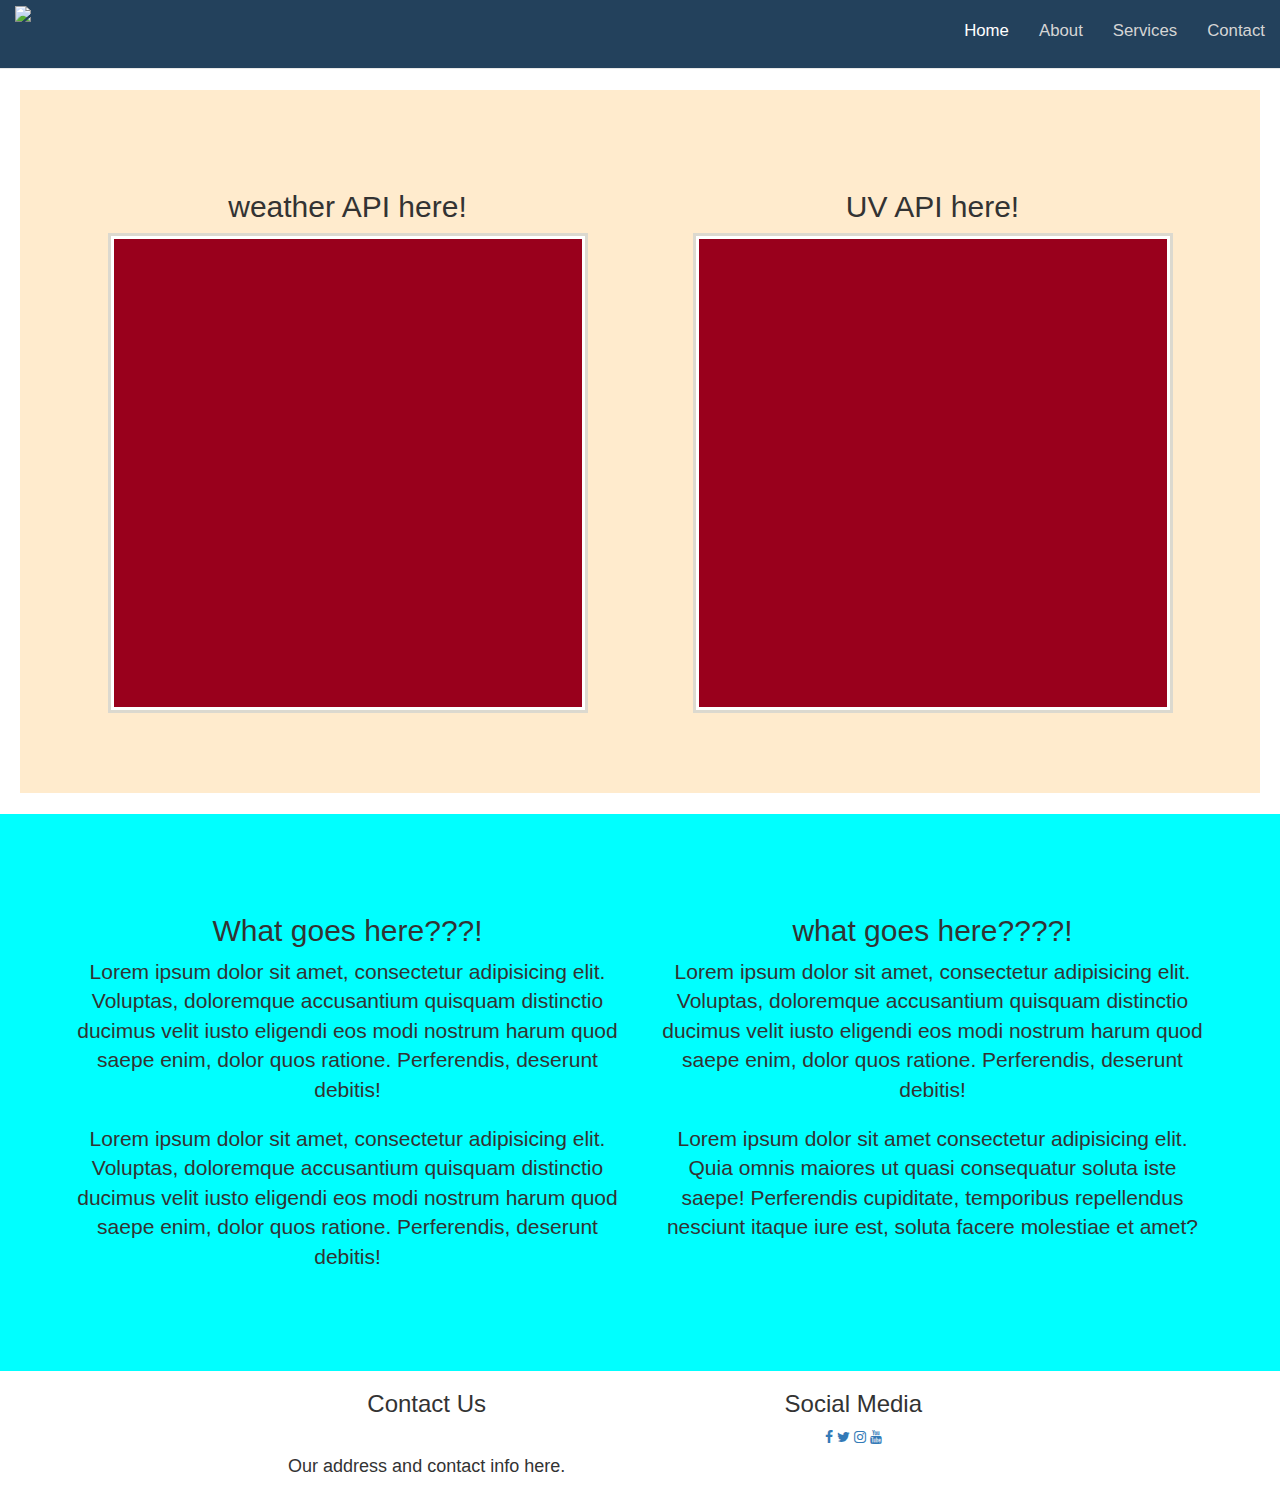
==== API Page/index.html @ 5b95b97c "Pushing API page rough draft" ====
<!DOCTYPE html>
<html lang="en">

<head>
    <meta charset="UTF-8">
    <meta name="viewport" content="width=device-width, initial-scale=1.0">
    <link rel="stylesheet" href="https://maxcdn.bootstrapcdn.com/bootstrap/3.3.7/css/bootstrap.min.css">
    <link rel="stylesheet" href="https://cdnjs.cloudflare.com/ajax/libs/font-awesome/4.7.0/css/font-awesome.min.css">
    <script src="https://ajax.googleapis.com/ajax/libs/jquery/3.2.1/jquery.min.js"></script>
    <script src="https://maxcdn.bootstrapcdn.com/bootstrap/3.3.7/js/bootstrap.min.js"></script>
    <meta http-equiv="X-UA-Compatible" content="ie=edge">
    <link href="style.css" rel="stylesheet" />

    <title>Document</title>
</head>

<body>

    <!-- navBar-->
    <nav class="navbar navbar-default navbar-fixed-top" role="navigation">
        <div class="container-fluid">
            <div class="navbar-header">
                <button type="button" class="navbar-toggle" data-toggle="collapse" data-target="#navbar-collapse-main">
                    <span class="sr-only">Toggle Navigation</span>
                    <span class="icon-bar"></span>
                    <span class="icon-bar"></span>
                    <span class="icon-bar"></span>
                </button>
                <a class="navbar-brand" href="#">
                    <img src="#">
                </a>
            </div>

            <div class="collapse navbar-collapse" id="navbar-collapse-main">
                <ul class="nav navbar-nav navbar-right">
                    <li><a class="active">Home</a></li>
                    <li><a href="#">About</a></li>
                    <li><a href="#">Services</a></li>
                    <li><a href="#">Contact</a></li>
                </ul>
            </div>
        </div>
    </nav>


    <!-- API's going Here??-->
<div class="content">
    <div class="container">
        <div class="row">
            <div class="col-sm-6 text-center">
                <h2>weather API here!</h2>
                <img src="Images/99001C.png.png";>
            </div>
            
            <div class="col-sm-6 text-center">
                <h2>UV API here!</h2>
                <img src="Images/99001C.png.png";>
            </div>
        </div>
    </div>
</div>

<div class="padding">
    <div class="container">
        <div class="row">
            <div class="col-lg-3 col-md-3 col-sm-6 coll-xs-12"></div>
        
            <div class="col-lg-3 col-md-3 col-sm-6 coll-xs-12"> </div>
        </div>
    </div>
</div>


    <!-- Another container. Maybe info???-->
<div class="content2">
    <div class="container">
        <div class="row">
            <div class="col-sm-6 text-center">
                <h2>What goes here???!</h2>
                <p class="lead">Lorem ipsum dolor sit amet, consectetur adipisicing elit. Voluptas, doloremque accusantium quisquam distinctio
                        ducimus velit iusto eligendi eos modi nostrum harum quod saepe enim, dolor quos ratione. Perferendis,
                        deserunt debitis!</p>
                <p class="lead">Lorem ipsum dolor sit amet, consectetur adipisicing elit. Voluptas, doloremque accusantium quisquam distinctio
                        ducimus velit iusto eligendi eos modi nostrum harum quod saepe enim, dolor quos ratione. Perferendis,
                        deserunt debitis!</p>
            </div>

            <div class="col-sm-6 text-center">
                <h2>what goes here????!</h2>
                <p class="lead">Lorem ipsum dolor sit amet, consectetur adipisicing elit. Voluptas, doloremque accusantium quisquam distinctio
                        ducimus velit iusto eligendi eos modi nostrum harum quod saepe enim, dolor quos ratione. Perferendis,
                        deserunt debitis!</p>
                <p class="lead">Lorem ipsum dolor sit amet consectetur adipisicing elit. Quia omnis maiores ut quasi consequatur soluta
                        iste saepe! Perferendis cupiditate, temporibus repellendus nesciunt itaque iure est, soluta facere
                        molestiae et amet?</p>
            </div>
        </div>
     </div>
</div>



    <!-- Footer with contact info & maybe social media tags-->
<footer class="container-fluid text-center">
    <div class="row">
        <div class="col-sm-2">
            <h3></h3>
            <h4></h4>
        </div>
        <div class="col-sm-4">
            <h3>Contact Us</h3>
            <br>
            <h4>Our address and contact info here.</h4>
        </div>
        <div class="col-sm-4">
            <h3>Social Media</h3>
            <a href="#" class="fa fa-facebook"></a>
            <a href="#" class="fa fa-twitter"></a>
            <a href="#" class="fa fa-instagram"></a>
            <a href="#" class="fa fa-youtube"></a>
        </div>
        <div class="col-sm-4">
        </div>
    </div>

</footer>

</body>

</html>
---- API Page/style.css ----
html, body {
	height:100%;
	width:100%;
}


/*Navbar Stoooof */
.navbar {
	background-color: #23415C;
	padding: .5% 0;
	font-size: 1.2em;
}

.navbar-brand {
	min-height:55px;
	padding:0 15px 5px;
}

.navbar-default .navbar-nav li a {
	color: #D5D5D5;
}
.navbar-default .navbar-nav li a:hover, .navbar-default .navbar-nav li a.active{
	color: #FFF;
}


/* this is API Content */
.content {
    padding: 80px 0;
    background-color: blanchedalmond;
    margin: 90px 20px 20px 20px;
}


/* Container Below API's */
.content2 {
    padding: 80px 0;
    background-color: aqua;
}
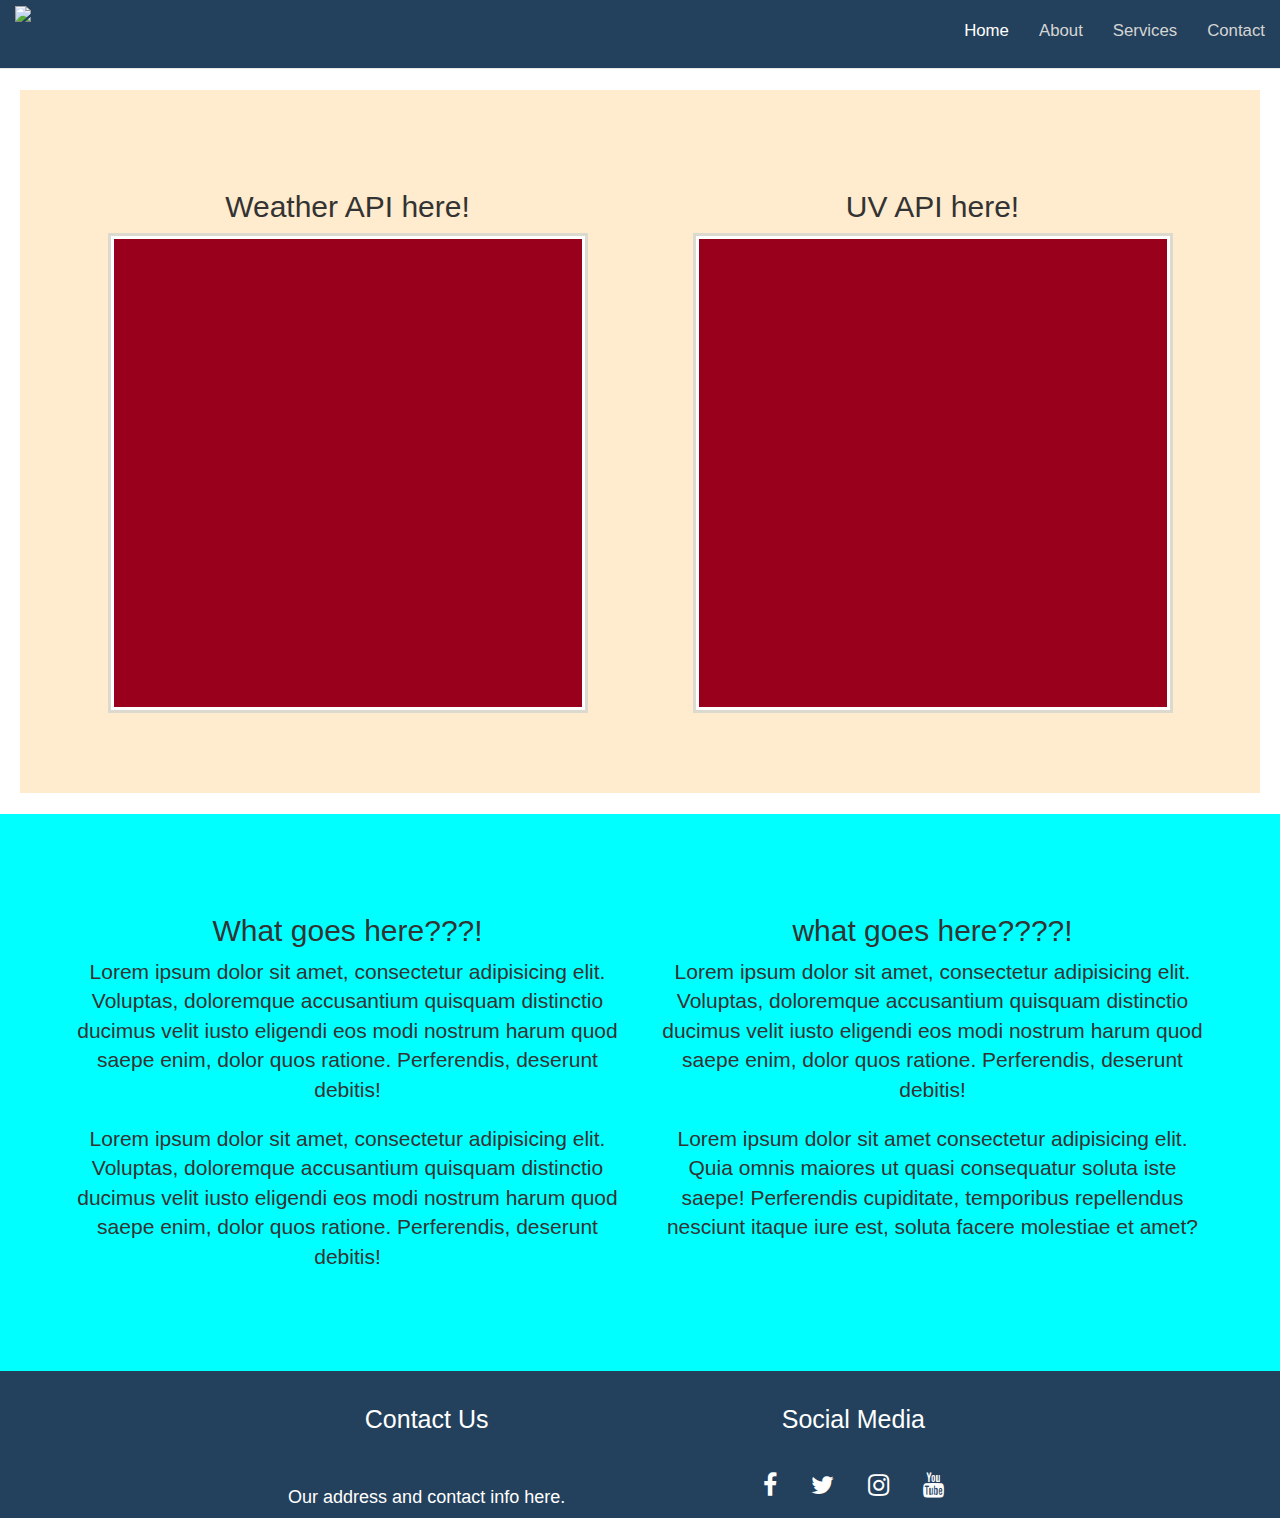
==== commit 9754a0eb: "Added notes in the code (css) and changed the footer color/images to match the landing page." ====
--- a/API Page/index.html
+++ b/API Page/index.html
@@ -11,36 +11,36 @@
     <meta http-equiv="X-UA-Compatible" content="ie=edge">
     <link href="style.css" rel="stylesheet" />
 
-    <title>Document</title>
+    <title>Al Fresco</title>
 </head>
 
 <body>
 
-    <!-- navBar-->
-    <nav class="navbar navbar-default navbar-fixed-top" role="navigation">
-        <div class="container-fluid">
-            <div class="navbar-header">
-                <button type="button" class="navbar-toggle" data-toggle="collapse" data-target="#navbar-collapse-main">
-                    <span class="sr-only">Toggle Navigation</span>
-                    <span class="icon-bar"></span>
-                    <span class="icon-bar"></span>
-                    <span class="icon-bar"></span>
-                </button>
-                <a class="navbar-brand" href="#">
-                    <img src="#">
-                </a>
-            </div>
+    <!-- navBar -->
+<nav class="navbar navbar-default navbar-fixed-top" role="navigation">
+    <div class="container-fluid">
+        <div class="navbar-header">
+            <button type="button" class="navbar-toggle" data-toggle="collapse" data-target="#navbar-collapse-main">
+                <span class="sr-only">Toggle Navigation</span>
+                <span class="icon-bar"></span>
+                <span class="icon-bar"></span>
+                <span class="icon-bar"></span>
+            </button>
+            <a class="navbar-brand" href="#">
+                <img src="#">
+            </a>
+        </div>
 
-            <div class="collapse navbar-collapse" id="navbar-collapse-main">
-                <ul class="nav navbar-nav navbar-right">
-                    <li><a class="active">Home</a></li>
-                    <li><a href="#">About</a></li>
-                    <li><a href="#">Services</a></li>
-                    <li><a href="#">Contact</a></li>
-                </ul>
-            </div>
+        <div class="collapse navbar-collapse" id="navbar-collapse-main">
+            <ul class="nav navbar-nav navbar-right">
+                <li><a class="active">Home</a></li>
+                <li><a href="#">About</a></li>
+                <li><a href="#">Services</a></li>
+                <li><a href="#">Contact</a></li>
+            </ul>
         </div>
-    </nav>
+    </div>
+</nav>
 
 
     <!-- API's going Here??-->
@@ -48,7 +48,7 @@
     <div class="container">
         <div class="row">
             <div class="col-sm-6 text-center">
-                <h2>weather API here!</h2>
+                <h2>Weather API here!</h2>
                 <img src="Images/99001C.png.png";>
             </div>
             
--- a/API Page/style.css
+++ b/API Page/style.css
@@ -36,4 +36,37 @@
 .content2 {
     padding: 80px 0;
     background-color: aqua;
+}
+
+
+/* Footer */
+footer {
+	width: 100%;
+	background-color: #23415C;
+	color: #ffff;
+}
+
+/* Footer Goodies */
+.fa, h3{
+	padding: 15px;
+	font-size: 25px;
+	color:#FFF;
+	vertical-align: center;
+	text-align: center;
+}
+
+
+/*Responsive stooooof */
+@media (max-eidth: 768px) {
+	.landing-text h1{
+		font-size: 300%;
+	}
+	.fa {
+		font-size: 20px;
+		padding: 10px;
+	}
+	.icon{
+		padding-top: 5%;
+		max-width: 100px;
+	}
 }